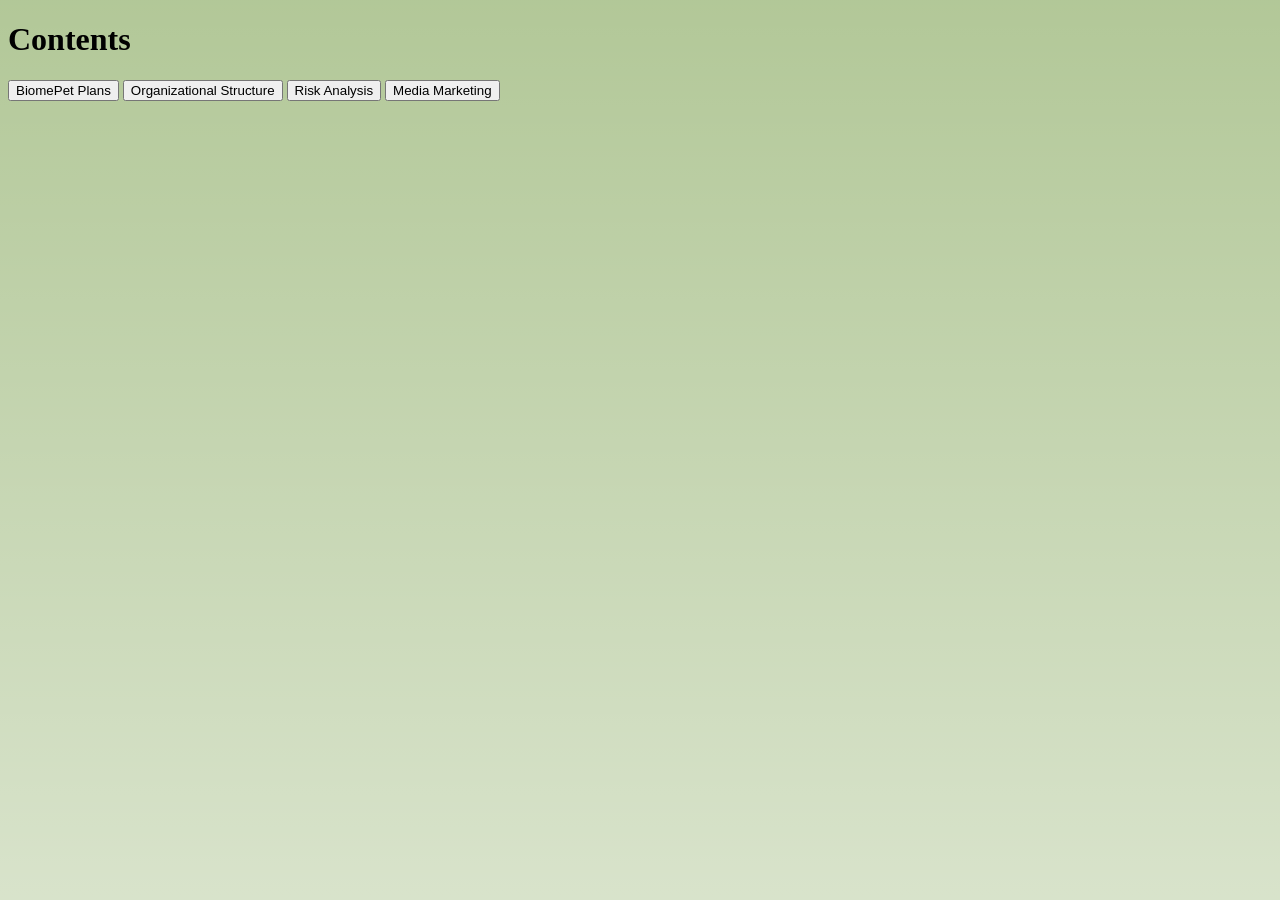
==== index.html @ 7f5981b8 "This is BiomPet, a fake company for an entre and coding camp we did together." ====
<!DOCTYPE html>
<html>
    <head>
        <title>BiomPet</title>
        <link rel="stylesheet" type="text/css" href="style.css" />
        <link rel="icon" type="image/x-icon" href="https://postimg.cc/CBHKNLD4">
    </head>

    <body>
        <h1>Contents</h1>
        <a href=".biompet_plans.html"><button>BiomePet Plans</button></a>
        <a href=".organization_structure.html"><button>Organizational Structure</button></a>
        <a href=".risk_analysis.html"><button>Risk Analysis</button></a>
        <a href=".media_marketing.html"><button>Media Marketing</button></a>
    </body>
</html>
---- style.css ----
body {   
    /* Two background images, centered, covering the screen */
    background-image: linear-gradient(to bottom, rgba(255, 255, 255, .5), rgba(255, 255, 255, .75)), url('https://i.postimg.cc/266kKbV4/s-blob-v1-IMAGE-bu-YSGxuh5CA.jpg'); 
    background-position: center, center, center;
    background-size: 100% 100%, 50%, 50%; /* Gradient stays full, images shrink to 50% */
    background-repeat: no-repeat;       /* Prevents the smaller images from tiling */
    background-origin: content-box;    /* Adds space using your element's padding */
    background-attachment: fixed;
    background-color: #659030; 
}

ul.plan:hover {
    color:#006580;
}

h2.div:hover {
    color:#006580;
}

div.list-container {
  /* Semi-transparent background (White with 80% opacity) */
  background-color: rgba(255, 255, 255, 0.8); 
  
  /* Optional: Blurs the background image behind the box for readability */
  backdrop-filter: blur(5px); 
  
  /* Removes centering and aligns the box to the left */
  margin: 20px 0 20px 20px; 
  
  /* Keeps the box from stretching across the whole screen */
  /* Adjust this percentage or pixel value to fit your content */
  width: 400px; 
  max-width: 90%; 

  /* Structural essentials */
  padding: 25px;
  border-radius: 12px;
  box-sizing: border-box;
}

.container {
  display: grid;
  place-items: center;
}
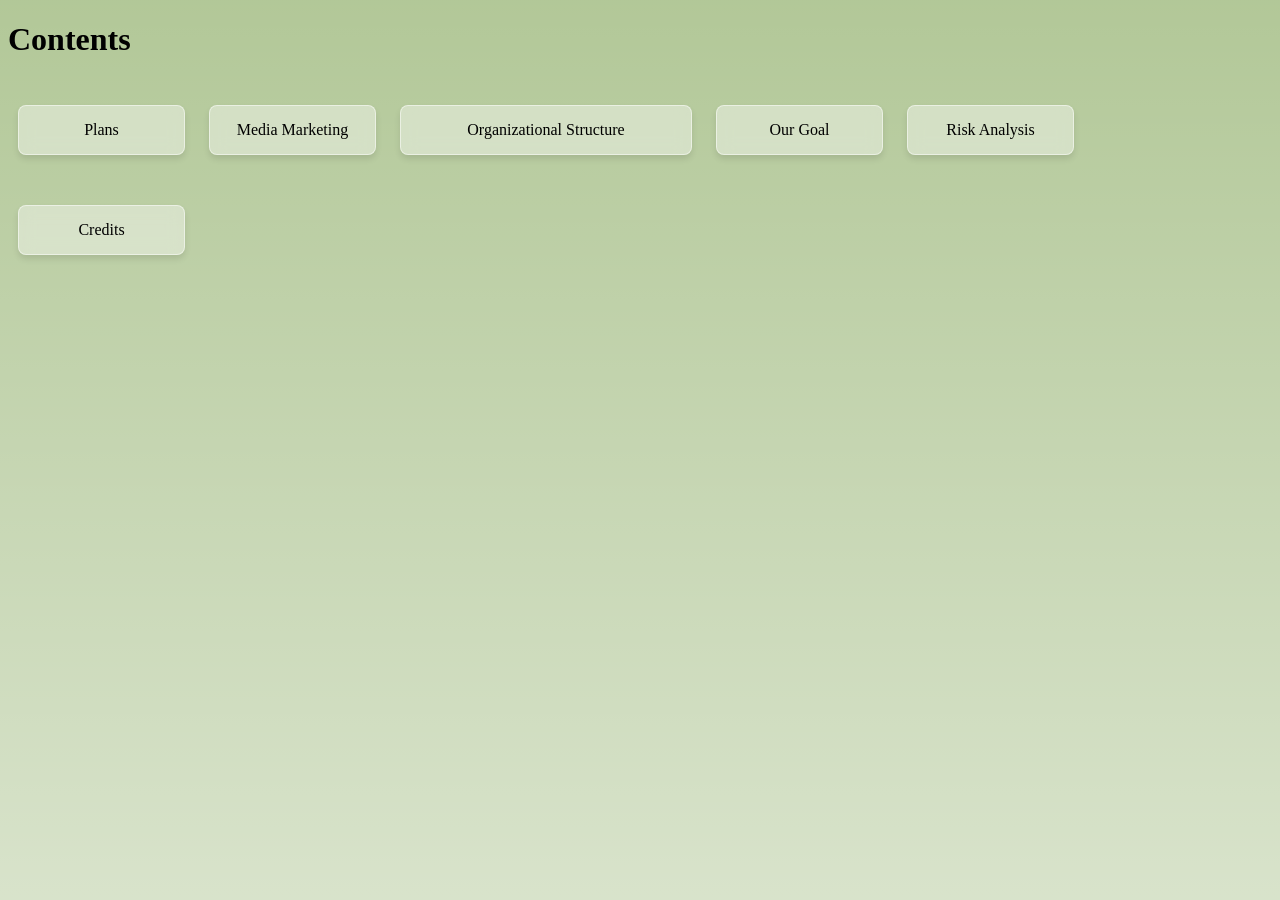
==== commit 574bbece: "Co-authored-by: 95058683 <95058683@users.noreply.github.com> Co-authored-by: Astro-adm-ortsA <Astro-" ====
--- a/index.html
+++ b/index.html
@@ -3,14 +3,17 @@
     <head>
         <title>BiomPet</title>
         <link rel="stylesheet" type="text/css" href="style.css" />
-        <link rel="icon" type="image/x-icon" href="https://postimg.cc/CBHKNLD4">
+        <link rel="icon" type="image/x-icon" href="https://i.postimg.cc/B6R1JjnR/Screenshot-2026-06-22-115419.png">
     </head>
 
     <body>
         <h1>Contents</h1>
-        <a href=".biompet_plans.html"><button>BiomePet Plans</button></a>
-        <a href=".organization_structure.html"><button>Organizational Structure</button></a>
-        <a href=".risk_analysis.html"><button>Risk Analysis</button></a>
-        <a href=".media_marketing.html"><button>Media Marketing</button></a>
+        <!-- Copy and paste these lines to add more links -->
+        <a href="biompet_plans.html" target="_blank" class="blur-button">Plans</a>
+        <a href="media_marketing.html" target="_blank" class="blur-button">Media Marketing</a>
+        <a href="organizational_structure.html" target="_blank" class="blur-button-os">Organizational Structure</a>
+        <a href="our_goal.html" target="_blank" class="blur-button">Our Goal</a>
+        <a href="risk_analysis.html" target="_blank" class="blur-button">Risk Analysis</a>
+        <a href="credits.html" target="_blank" class="blur-button">Credits</a>
     </body>
 </html>
--- a/style.css
+++ b/style.css
@@ -13,13 +13,17 @@
     color:#006580;
 }
 
+p.div:hover {
+  color: #006580;
+}
+
 h2.div:hover {
-    color:#006580;
+  color:#006580;
 }
 
 div.list-container {
-  /* Semi-transparent background (White with 80% opacity) */
-  background-color: rgba(255, 255, 255, 0.8); 
+  /* Semi-transparent background (White with 7.5% opacity) */
+  background-color: rgba(255, 255, 255, 0.075); 
   
   /* Optional: Blurs the background image behind the box for readability */
   backdrop-filter: blur(5px); 
@@ -29,8 +33,11 @@
   
   /* Keeps the box from stretching across the whole screen */
   /* Adjust this percentage or pixel value to fit your content */
-  width: 400px; 
-  max-width: 90%; 
+  width: 40%;
+  max-width: 90%;
+
+  height: 20 px;
+  max-height: 50 px;
 
   /* Structural essentials */
   padding: 25px;
@@ -38,7 +45,101 @@
   box-sizing: border-box;
 }
 
-.container {
-  display: grid;
-  place-items: center;
+div.list-container:hover {
+  /* Semi-transparent background (White with 7.5% opacity) */
+  background-color: rgba(255, 255, 255, 0.75); 
+  
+  /* Optional: Blurs the background image behind the box for readability */
+  backdrop-filter: blur(5px); 
+  
+  /* Removes centering and aligns the box to the left */
+  margin: 20px 0 20px 20px; 
+  
+  /* Keeps the box from stretching across the whole screen */
+  /* Adjust this percentage or pixel value to fit your content */
+  width: 40%;
+  max-width: 90%;
+
+  height: 20 px;
+  max-height: 50 px;
+
+  /* Structural essentials */
+  padding: 25px;
+  border-radius: 12px;
+  box-sizing: border-box;
+}
+
+/* Add this class right below your body styles */
+.blur-button {
+  display: inline-block;
+  width: 125px;
+  max-width: 300 px;
+  height: 50 px;
+  padding: 15px 20px;
+  color: #000000;
+  text-decoration: none;
+  text-align: center;
+  font-weight: 500;
+  border-radius: 8px;
+  background: rgba(255, 255, 255, 0.4);
+  border: 1px solid rgba(255, 255, 255, 0.5);
+  backdrop-filter: blur(8px);
+  -webkit-backdrop-filter: blur(8px);
+  box-shadow: 0 4px 6px rgba(0, 0, 0, 0.1);
+  margin: 25px 10px;
+}
+
+.blur-button:hover {
+  display: inline-block;
+  width: 150px;
+  max-width: 525 px;
+  height: 75 px;
+  padding: 15px 22.5px;
+  color: #006580;
+  text-decoration: none;
+  text-align: center;
+  font-weight: 500;
+  border-radius: 8px;
+  background: rgba(255, 255, 255, 0.4);
+  border: 1px solid rgba(255, 255, 255, 0.5);
+  backdrop-filter: blur(8px);
+  -webkit-backdrop-filter: blur(8px);
+  box-shadow: 0 4px 6px rgba(0, 0, 0, 0.1);
+  margin: 25px 10px;
+}
+
+.blur-button-os {
+  display: inline-block;
+  width: 250px;
+  height: 50 px;
+  padding: 15px 20px;
+  color: #000000;
+  text-decoration: none;
+  text-align: center;
+  font-weight: 500;
+  border-radius: 8px;
+  background: rgba(255, 255, 255, 0.4);
+  border: 1px solid rgba(255, 255, 255, 0.5);
+  backdrop-filter: blur(8px);
+  -webkit-backdrop-filter: blur(8px);
+  box-shadow: 0 4px 6px rgba(0, 0, 0, 0.1);
+  margin: 25px 10px;
+}
+
+.blur-button-os:hover {
+  display: inline-block;
+  width: 275 px;
+  height: 75 px;
+  padding: 15px 22.5px;
+  color: #006580;
+  text-decoration: none;
+  text-align: center;
+  font-weight: 500;
+  border-radius: 8px;
+  background: rgba(255, 255, 255, 0.4);
+  border: 1px solid rgba(255, 255, 255, 0.5);
+  backdrop-filter: blur(8px);
+  -webkit-backdrop-filter: blur(8px);
+  box-shadow: 0 4px 6px rgba(0, 0, 0, 0.1);
+  margin: 25px 10px;
 }
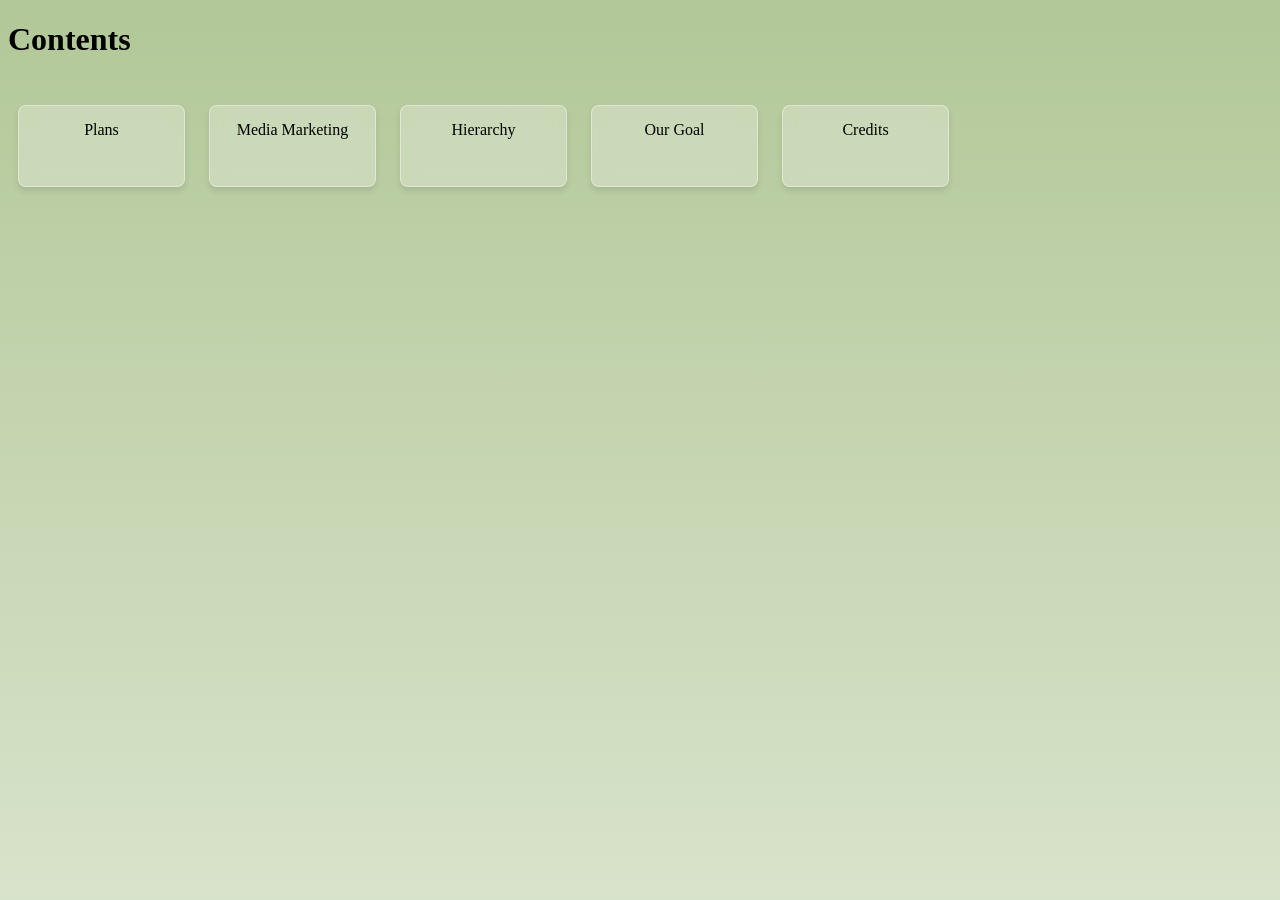
==== commit 441a3ab4: "fixed some stuff ig" ====
--- a/index.html
+++ b/index.html
@@ -11,9 +11,8 @@
         <!-- Copy and paste these lines to add more links -->
         <a href="biompet_plans.html" target="_blank" class="blur-button">Plans</a>
         <a href="media_marketing.html" target="_blank" class="blur-button">Media Marketing</a>
-        <a href="organizational_structure.html" target="_blank" class="blur-button-os">Organizational Structure</a>
+        <a href="organizational_structure.html" target="_blank" class="blur-button">Hierarchy</a>
         <a href="our_goal.html" target="_blank" class="blur-button">Our Goal</a>
-        <a href="risk_analysis.html" target="_blank" class="blur-button">Risk Analysis</a>
         <a href="credits.html" target="_blank" class="blur-button">Credits</a>
     </body>
 </html>
--- a/style.css
+++ b/style.css
@@ -18,6 +18,10 @@
 }
 
 h2.div:hover {
+  color:#006580;
+}
+
+h3.div:hover {
   color:#006580;
 }
 
@@ -45,101 +49,28 @@
   box-sizing: border-box;
 }
 
-div.list-container:hover {
-  /* Semi-transparent background (White with 7.5% opacity) */
-  background-color: rgba(255, 255, 255, 0.75); 
-  
-  /* Optional: Blurs the background image behind the box for readability */
-  backdrop-filter: blur(5px); 
-  
-  /* Removes centering and aligns the box to the left */
-  margin: 20px 0 20px 20px; 
-  
-  /* Keeps the box from stretching across the whole screen */
-  /* Adjust this percentage or pixel value to fit your content */
-  width: 40%;
-  max-width: 90%;
-
-  height: 20 px;
-  max-height: 50 px;
-
-  /* Structural essentials */
-  padding: 25px;
-  border-radius: 12px;
-  box-sizing: border-box;
+/* Add this class right below your body styles */
+.blur-button { 
+  display: inline-block; 
+  width: 125px; 
+  max-width: 300px; /* Fixed spacing typo */
+  height: 50px; /* Fixed spacing typo */
+  padding: 15px 20px; 
+  color: #000000; 
+  text-decoration: none; 
+  text-align: center; 
+  font-weight: 500; 
+  border-radius: 8px; 
+  background: rgba(255, 255, 255, 0.25); 
+  border: 1px solid rgba(255, 255, 255, 0.4); 
+  backdrop-filter: blur(8px); 
+  -webkit-backdrop-filter: blur(8px); 
+  box-shadow: 0 4px 6px rgba(0, 0, 0, 0.1); 
+  margin: 25px 10px; 
+  transition: transform 0.3s ease; /* Added for smoothness */
 }
 
-/* Add this class right below your body styles */
-.blur-button {
-  display: inline-block;
-  width: 125px;
-  max-width: 300 px;
-  height: 50 px;
-  padding: 15px 20px;
-  color: #000000;
-  text-decoration: none;
-  text-align: center;
-  font-weight: 500;
-  border-radius: 8px;
-  background: rgba(255, 255, 255, 0.4);
-  border: 1px solid rgba(255, 255, 255, 0.5);
-  backdrop-filter: blur(8px);
-  -webkit-backdrop-filter: blur(8px);
-  box-shadow: 0 4px 6px rgba(0, 0, 0, 0.1);
-  margin: 25px 10px;
-}
-
+/* Added hover rule */
 .blur-button:hover {
-  display: inline-block;
-  width: 150px;
-  max-width: 525 px;
-  height: 75 px;
-  padding: 15px 22.5px;
-  color: #006580;
-  text-decoration: none;
-  text-align: center;
-  font-weight: 500;
-  border-radius: 8px;
-  background: rgba(255, 255, 255, 0.4);
-  border: 1px solid rgba(255, 255, 255, 0.5);
-  backdrop-filter: blur(8px);
-  -webkit-backdrop-filter: blur(8px);
-  box-shadow: 0 4px 6px rgba(0, 0, 0, 0.1);
-  margin: 25px 10px;
-}
-
-.blur-button-os {
-  display: inline-block;
-  width: 250px;
-  height: 50 px;
-  padding: 15px 20px;
-  color: #000000;
-  text-decoration: none;
-  text-align: center;
-  font-weight: 500;
-  border-radius: 8px;
-  background: rgba(255, 255, 255, 0.4);
-  border: 1px solid rgba(255, 255, 255, 0.5);
-  backdrop-filter: blur(8px);
-  -webkit-backdrop-filter: blur(8px);
-  box-shadow: 0 4px 6px rgba(0, 0, 0, 0.1);
-  margin: 25px 10px;
-}
-
-.blur-button-os:hover {
-  display: inline-block;
-  width: 275 px;
-  height: 75 px;
-  padding: 15px 22.5px;
-  color: #006580;
-  text-decoration: none;
-  text-align: center;
-  font-weight: 500;
-  border-radius: 8px;
-  background: rgba(255, 255, 255, 0.4);
-  border: 1px solid rgba(255, 255, 255, 0.5);
-  backdrop-filter: blur(8px);
-  -webkit-backdrop-filter: blur(8px);
-  box-shadow: 0 4px 6px rgba(0, 0, 0, 0.1);
-  margin: 25px 10px;
+  transform: scale(1.25); /* Grows the button by 25% */
 }
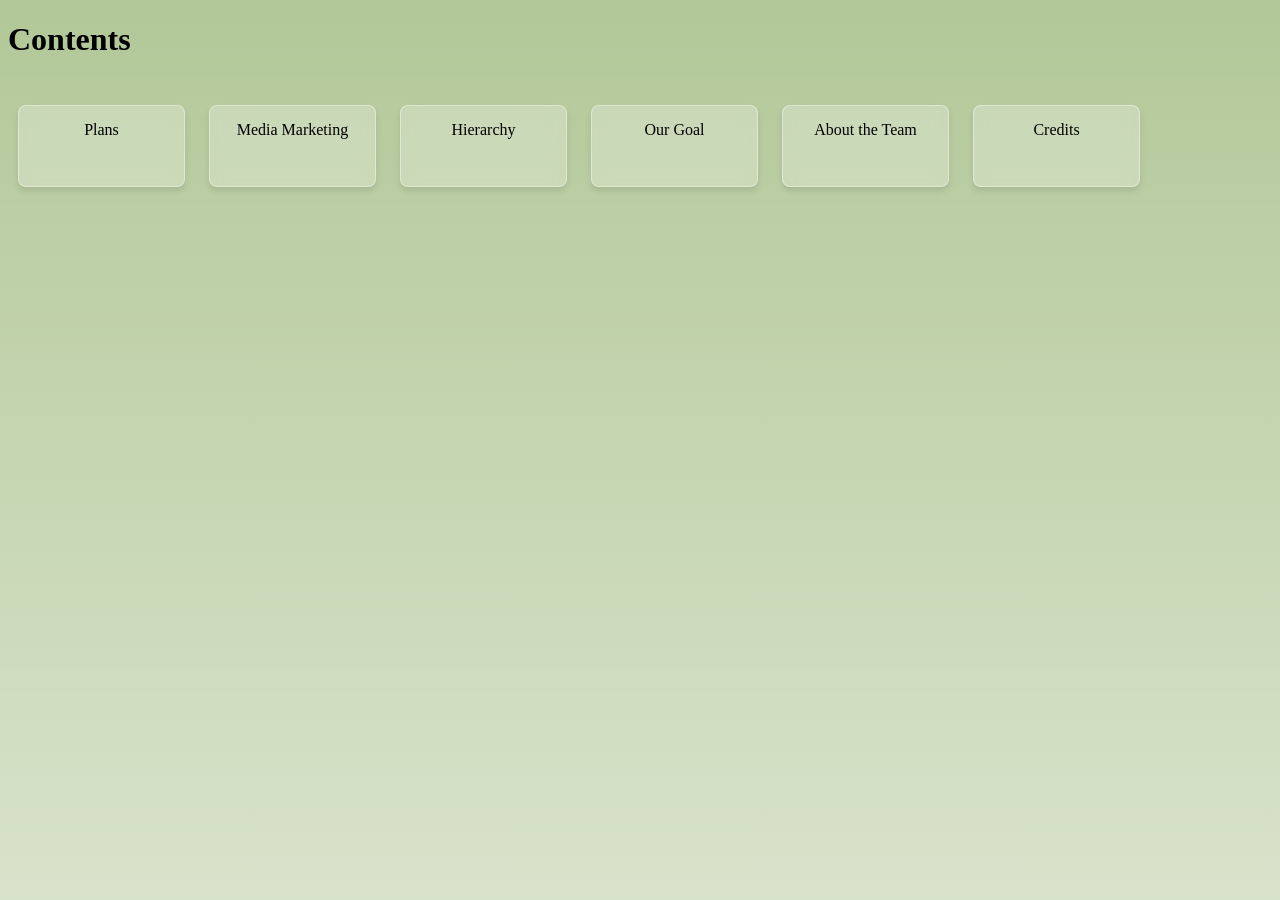
==== commit fd49575e: "hi" ====
--- a/index.html
+++ b/index.html
@@ -9,10 +9,11 @@
     <body>
         <h1>Contents</h1>
         <!-- Copy and paste these lines to add more links -->
-        <a href="biompet_plans.html" target="_blank" class="blur-button">Plans</a>
-        <a href="media_marketing.html" target="_blank" class="blur-button">Media Marketing</a>
-        <a href="organizational_structure.html" target="_blank" class="blur-button">Hierarchy</a>
-        <a href="our_goal.html" target="_blank" class="blur-button">Our Goal</a>
-        <a href="credits.html" target="_blank" class="blur-button">Credits</a>
+        <a href="biompet_plans.html" target="_self" class="blur-button">Plans</a>
+        <a href="media_marketing.html" target="_self" class="blur-button">Media Marketing</a>
+        <a href="organizational_structure.html" target="_self" class="blur-button">Hierarchy</a>
+        <a href="our_goal.html" target="_self" class="blur-button">Our Goal</a>
+        <a href="about_team" target="_self" class="blur-button">About the Team</a>
+        <a href="credits.html" target="_self" class="blur-button">Credits</a>
     </body>
 </html>
--- a/style.css
+++ b/style.css
@@ -40,9 +40,6 @@
   width: 40%;
   max-width: 90%;
 
-  height: 20 px;
-  max-height: 50 px;
-
   /* Structural essentials */
   padding: 25px;
   border-radius: 12px;
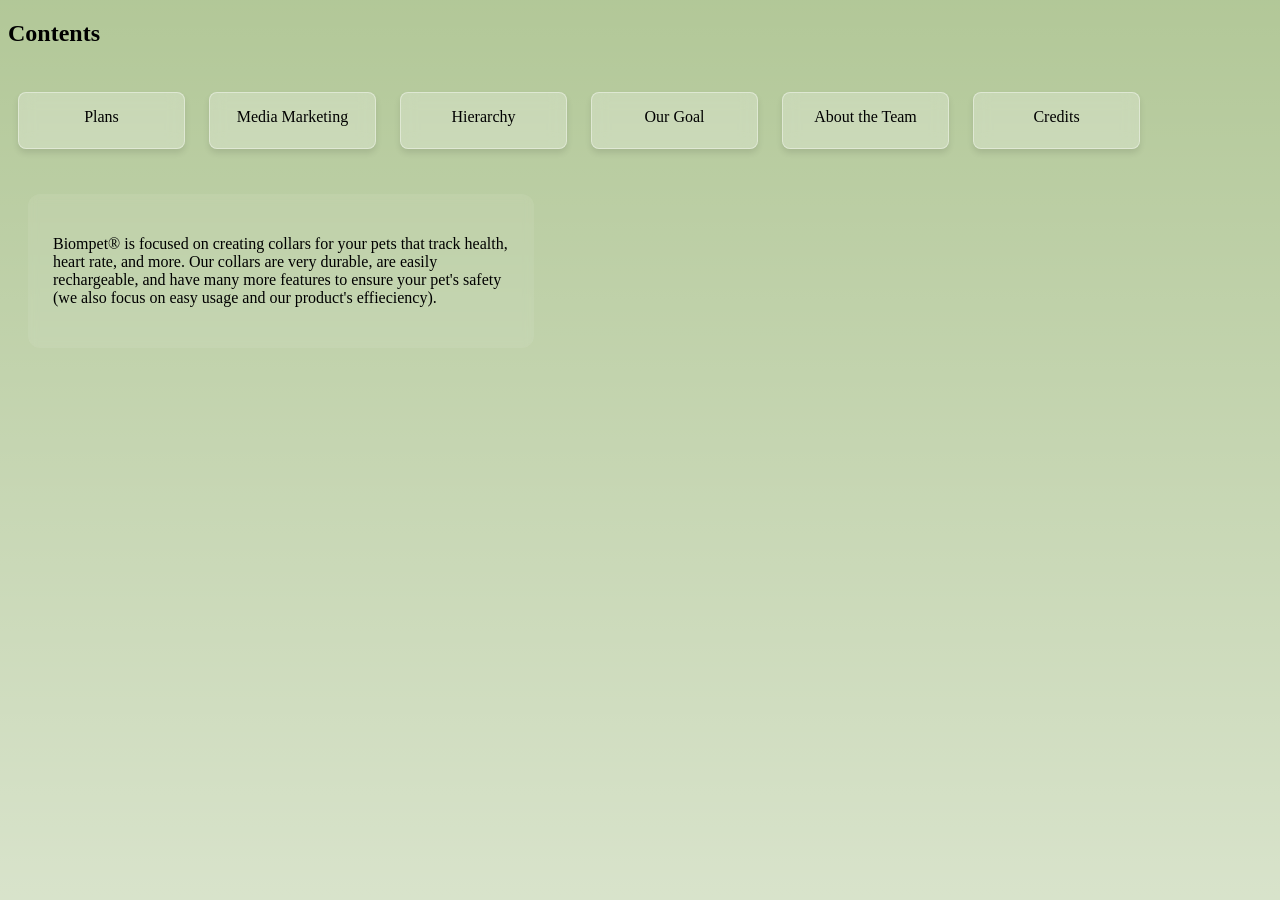
==== commit dd43277e: "hi" ====
--- a/index.html
+++ b/index.html
@@ -7,7 +7,7 @@
     </head>
 
     <body>
-        <h1>Contents</h1>
+        <h2>Contents</h2>
         <!-- Copy and paste these lines to add more links -->
         <a href="biompet_plans.html" target="_self" class="blur-button">Plans</a>
         <a href="media_marketing.html" target="_self" class="blur-button">Media Marketing</a>
@@ -15,5 +15,8 @@
         <a href="our_goal.html" target="_self" class="blur-button">Our Goal</a>
         <a href="about_team" target="_self" class="blur-button">About the Team</a>
         <a href="credits.html" target="_self" class="blur-button">Credits</a>
+        <div class="list-container">
+            <p class="div">Biompet® is focused on creating collars for your pets that track health, heart rate, and more. Our collars are very durable, are easily rechargeable, and have many more features to ensure your pet's safety (we also focus on easy usage and our product's effieciency).</p>
+        </div>
     </body>
 </html>
--- a/style.css
+++ b/style.css
@@ -1,10 +1,9 @@
-body {   
-    /* Two background images, centered, covering the screen */
+body {
     background-image: linear-gradient(to bottom, rgba(255, 255, 255, .5), rgba(255, 255, 255, .75)), url('https://i.postimg.cc/266kKbV4/s-blob-v1-IMAGE-bu-YSGxuh5CA.jpg'); 
     background-position: center, center, center;
-    background-size: 100% 100%, 50%, 50%; /* Gradient stays full, images shrink to 50% */
-    background-repeat: no-repeat;       /* Prevents the smaller images from tiling */
-    background-origin: content-box;    /* Adds space using your element's padding */
+    background-size: 100% 100%, 50%, 50%;
+    background-repeat: no-repeat;
+    background-origin: content-box;
     background-attachment: fixed;
     background-color: #659030; 
 }
@@ -26,32 +25,25 @@
 }
 
 div.list-container {
-  /* Semi-transparent background (White with 7.5% opacity) */
   background-color: rgba(255, 255, 255, 0.075); 
   
-  /* Optional: Blurs the background image behind the box for readability */
   backdrop-filter: blur(5px); 
   
-  /* Removes centering and aligns the box to the left */
   margin: 20px 0 20px 20px; 
   
-  /* Keeps the box from stretching across the whole screen */
-  /* Adjust this percentage or pixel value to fit your content */
   width: 40%;
   max-width: 90%;
 
-  /* Structural essentials */
   padding: 25px;
   border-radius: 12px;
   box-sizing: border-box;
 }
 
-/* Add this class right below your body styles */
 .blur-button { 
   display: inline-block; 
   width: 125px; 
-  max-width: 300px; /* Fixed spacing typo */
-  height: 50px; /* Fixed spacing typo */
+  max-width: 300px;
+  height: 25px;
   padding: 15px 20px; 
   color: #000000; 
   text-decoration: none; 
@@ -64,10 +56,10 @@
   -webkit-backdrop-filter: blur(8px); 
   box-shadow: 0 4px 6px rgba(0, 0, 0, 0.1); 
   margin: 25px 10px; 
-  transition: transform 0.3s ease; /* Added for smoothness */
+  transition: transform 0.25s ease;
 }
 
-/* Added hover rule */
 .blur-button:hover {
-  transform: scale(1.25); /* Grows the button by 25% */
+  transform: scale(1.25);
+  color: #006580;
 }
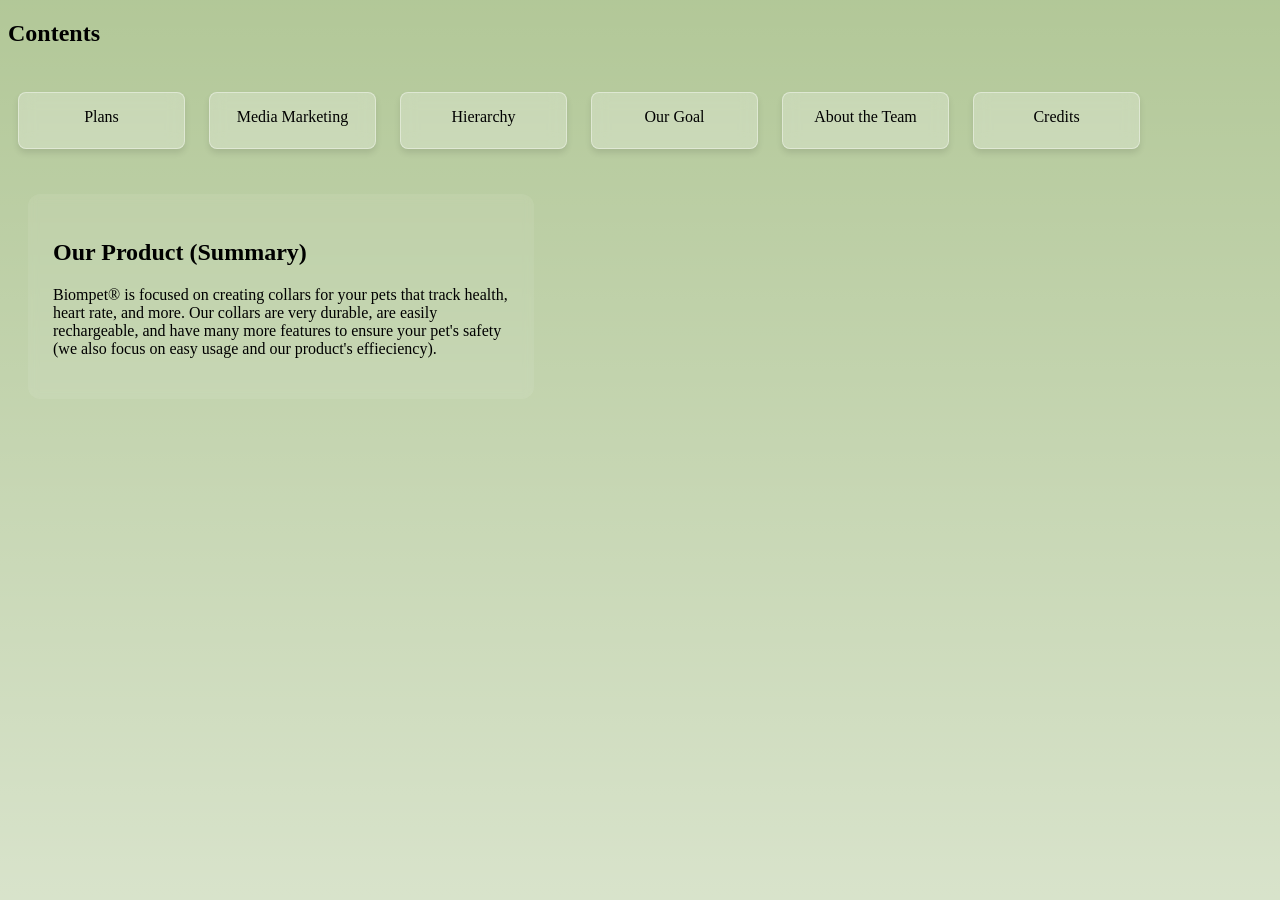
==== commit ff0a0f5f: "hi" ====
--- a/index.html
+++ b/index.html
@@ -16,6 +16,7 @@
         <a href="about_team" target="_self" class="blur-button">About the Team</a>
         <a href="credits.html" target="_self" class="blur-button">Credits</a>
         <div class="list-container">
+            <h2 class="div">Our Product (Summary)</h2>
             <p class="div">Biompet® is focused on creating collars for your pets that track health, heart rate, and more. Our collars are very durable, are easily rechargeable, and have many more features to ensure your pet's safety (we also focus on easy usage and our product's effieciency).</p>
         </div>
     </body>
